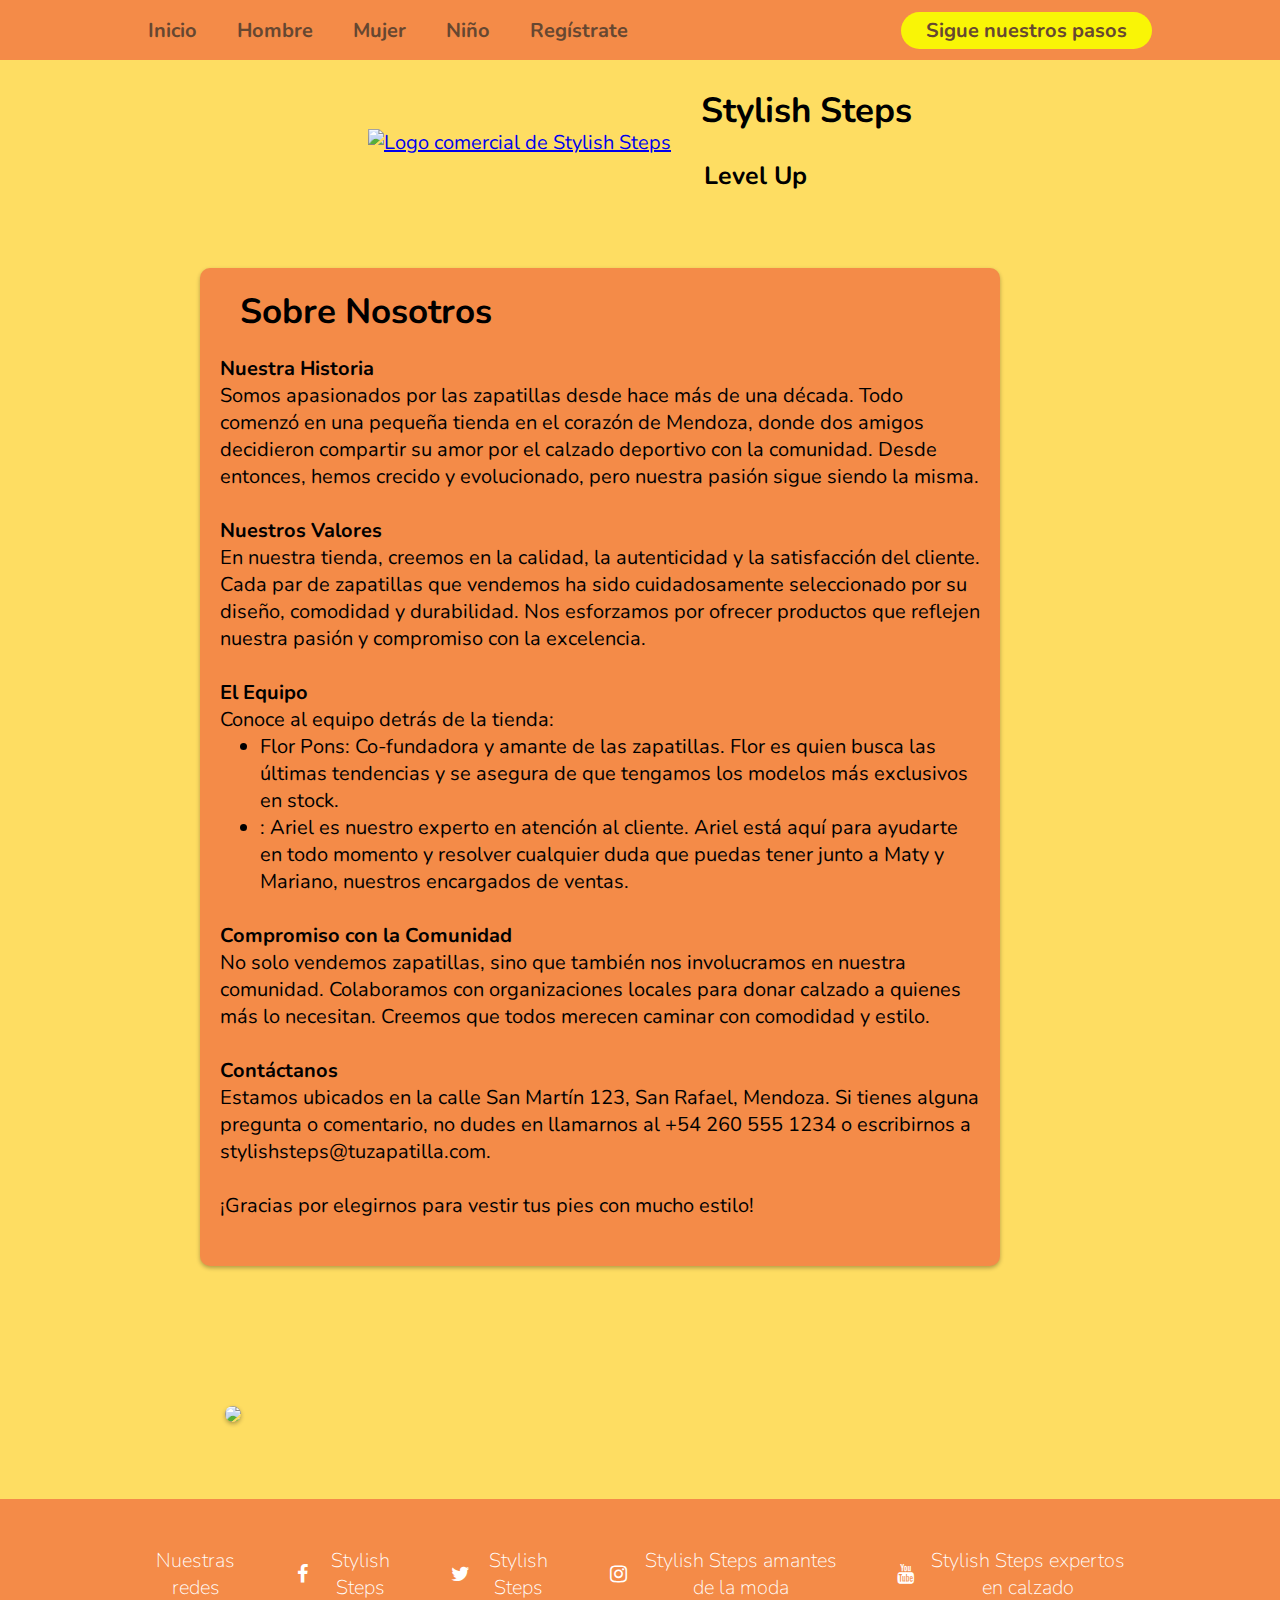
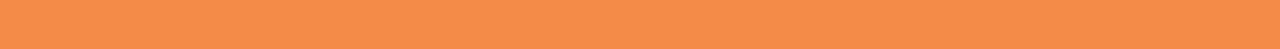
==== html/aboutUs.html @ 2ab38fc5 "sumadas secciones faltantes" ====
<!DOCTYPE html>
<html lang="en">

<head>
    <meta charset="UTF-8">
    <meta name="viewport" content="width=device-width, initial-scale=1.0">
    <title>Sobre Nosotros</title>
    <link rel="stylesheet" href="../static/css/styles.css">
    <link rel="icon" type="image/png" href="../static/img/logo2.png">
    <link rel="stylesheet" href="https://cdnjs.cloudflare.com/ajax/libs/font-awesome/4.7.0/css/font-awesome.min.css">
</head>
<nav>
    <ul>
        <li><a href="./index.html">Inicio</a></li>
                <li><a href="./seccionHombre.html">Hombre</a></li>
                <li><a href="./seccionMujer.html">Mujer</a></li>
                <li><a href="./seccionNino.html">Niño</a></li>
                <li><a href="./registro.html">Regístrate</a></li>
    </ul>
    <a href="#footer" class="btn"><button>Sigue nuestros pasos</button></a>
</nav>
<br>

<body>
    <header>
        <!-- Logo de Stylish Steps-->
        <div class="logo_About">
            <a href="../html/index.html">
                <img src="../static/img/logo2.png" alt="Logo comercial  de Stylish Steps">
            </a>
            <div id="title">
                <h1>Stylish Steps</h1>
                <h3>Level Up</h3>
            </div>
        </div>
    </header>
    <div class="container">
        <h1>Sobre Nosotros</h1>
        <p><strong>Nuestra Historia</strong></p>
        <p>Somos apasionados por las zapatillas desde hace más de una década. Todo comenzó en una pequeña tienda en el
            corazón de Mendoza, donde dos amigos decidieron compartir su amor por el calzado deportivo con la comunidad.
            Desde entonces, hemos crecido y evolucionado, pero nuestra pasión sigue siendo la misma.</p><br>
        <p><strong>Nuestros Valores</strong></p>
        <p>En nuestra tienda, creemos en la calidad, la autenticidad y la satisfacción del cliente. Cada par de
            zapatillas que vendemos ha sido cuidadosamente seleccionado por su diseño, comodidad y durabilidad. Nos
            esforzamos por ofrecer productos que reflejen nuestra pasión y compromiso con la excelencia.</p><br>
        <p><strong>El Equipo</strong></p>
        <p>Conoce al equipo detrás de la tienda:</p>
        <ul>
            <li>Flor Pons: Co-fundadora y amante de las zapatillas. Flor es quien busca las últimas tendencias y se
                asegura de que tengamos los modelos más exclusivos en stock.</li>
            <li>: Ariel es nuestro experto en atención al cliente. Ariel está aquí para ayudarte en todo momento y
                resolver cualquier duda que puedas tener junto a Maty y Mariano, nuestros encargados de ventas.</li>
        </ul><br>
        <p><strong>Compromiso con la Comunidad</strong></p>
        <p>No solo vendemos zapatillas, sino que también nos involucramos en nuestra comunidad. Colaboramos con
            organizaciones locales para donar calzado a quienes más lo necesitan. Creemos que todos merecen caminar con
            comodidad y estilo.</p><br>
        <p><strong>Contáctanos</strong></p>
        <p>Estamos ubicados en la calle San Martín 123, San Rafael, Mendoza. Si tienes alguna pregunta o comentario, no
            dudes en llamarnos al +54 260 555 1234 o escribirnos a stylishsteps@tuzapatilla.com.</p><br>
        <p>¡Gracias por elegirnos para vestir tus pies con mucho estilo!</p><br>
    </div>
    <img id="tienda" src="../static/img/tienda.jpg">
    <!--Footer-->
    <footer id="footer">
        <a name="footer">Nuestras redes</a><br>
        <a class="social"><i class="fa fa-facebook"></i>Stylish Steps</a>
        <a class="social"><i class="fa fa-twitter"></i>Stylish Steps</a>
        <a class="social"><i class="fa fa-instagram"></i>Stylish Steps amantes de la moda </a>
        <a class="social"><i class="fa fa-youtube"></i>Stylish Steps expertos en calzado </a>
    </footer>
</body>

</html>
---- static/css/styles.css ----
@import url('https://fonts.googleapis.com/css2?family=Nunito:wght@400;800&display=swap');
:root {
    --amarillo: #FEDD62;
    --naranja: #F48B48;
    --marron: #664731;
    --rojo:#f01515;
    --negro:#000000;
    --rosa:#dc8998;
    --azul:#3533cd;
    --verde: #7ed957;
    --blanco:#ffffff;
}
*{
    box-sizing: border-box;
    margin: 0;
    font-family: 'Nunito', sans-serif;
    font-size: 20px;
}

h1 {
    color: var(--negro);
    padding-left: 20px;
    font-size: 35px;
    margin-bottom: 20px;
}
h2 {
    color: var(--negro);
    padding-left: 20px;
    font-size: 30px;
}
h3 {
    color: var(--negro);
    padding: 5px 10%;
    font-size: 25px;
}
body {
    background-color:var(--amarillo);
    font-family: 'Nunito', sans-serif;
    color: var(--negro); 
}

/*  header {
    position: absolute;
    width: 100%;
    display: flex;
    align-items: center; 
    justify-content: space-between;
    padding: 1rem;
    background-color: transparent;
    border-bottom: none;
    z-index: 100;
}  */

/*sobre nosotros*/
.container {
    max-width: 800px;
    margin: 70px 200px;
    padding: 20px;
    background-color: var(--naranja);
    border-radius: 10px;
    box-shadow: 0 2px 4px rgba(0, 0, 0,0.293);
}
#tienda {
    width: 60%;
    margin:70px 225px;
    border-radius: 10px;
    box-shadow: 0 2px 4px rgba(0, 0, 0,0.293);
}
/*logo*/
/*.logo {
    display: flex;
    align-items: center;
    height: 120px;
    padding: 5px 10%;
    cursor: default;
    background-color: #FEDD62;
}*/
.logo {
	display: flex;
	align-items: center;
    justify-content: space-between;
	gap: 0.5rem;
    margin-left: 1rem;
    margin-top: 4px;
}

.logo_About {
	display: flex;
	align-items: center;
    justify-content: center;
	gap: 0.5rem;
}

.logo img {
    max-height: 100px; /* Ajusta esta altura según necesites */
    height: 100%; /* Asegura que la imagen ocupe el 100% del alto del enlace */
    object-fit: contain; /* Asegura que la imagen se ajuste dentro del contenedor sin distorsionarse */
}

.stylishstepsImages {
    justify-content: center;
    position: relative;
    width: 100vw;
    object-fit: cover;
    /* padding: 10px 20px; */
}

.cart-icon {
    position: absolute;
    right: 1rem;
    color: #664731;
}

.search-container {
    display: flex;
    align-items: center;
    margin-left: 1rem;
    margin-right: 1rem;
    height: 100%;
    /* flex: 1; */
    padding: 0.5rem;
}

.search-container form {
    display: flex;
    align-items: center;
    height: 100%;
}

.search-container input[type="text"] {
    padding: 0.5rem;
    border: 1px solid #ccc;
    border-radius: 50px 0 0 50px;
    outline: none;
    height: 100%;
}

.search-container button {
    padding: 0.5rem;
    border: 1px solid #ccc;
    border-left: none;
    border-radius: 0 50px 50px 0;
    background-color: #333;
    color: #fff;
    cursor: pointer;
    outline: none;
    transition: background-color 0.3s;
    height: 100%;
}

.search-container button:hover {
    background-color: #555;
    height: 100%;
}

/*barra de navegacion*/
nav {
    background-color: var(--naranja);
    display: flex;
    justify-content: space-between;
    align-items: center;
    height: 60px;
    padding: 5px 10%;
}
nav ul{
    padding: 0;
    list-style: none;
    display: flex;
}
nav ul li{
    display: inline-block;
    padding: 0 20px; 
}
nav ul li a{
    font-weight: 700;
    font-size: 20px;
    color: var(--marron);
    text-decoration: none;
}
.btn button{
    font-weight: 700;
    color: var(--marron);
    padding: 5px 25px;
    background: rgb(249, 245, 6);
    border: none;
    border-radius: 50px;
    cursor: pointer;
    transition: all 0.3s ease 0s;
}

/*carrusel*/
.carousel {
    position: relative;
    width: 100%;
    height: 55vw;
    overflow: hidden;
    display: block;
}
.carousel-image {
    justify-content: center;
    position: absolute;
    width: 100vw;
    object-fit: cover;
    transition: opacity 1s ease-in-out;
    padding: 10px 20px;
}
.carousel-image:not(:first-child){
    opacity: 0;
}
.carousel{
    background-color: var(--amarillo);
}
/*Secciones*/
.article{
    margin:0px;
    width: 100%;
    background-color: var(--amarillo);
    text-align: center;
}
.p{
    text-align:center;
    line-height: 1.5;
}
.seccionMujer{
    background-color: var(--rosa);
    padding: 3em;
    display: flex;
    text-align:center;
    align-items: center;
    box-sizing: border-box;
    justify-content: space-between;
    margin: 20px 5px;
    box-shadow: 0 2px 4px rgba(0, 0, 0,0.293);
}
.seccionHombre{
    background-color:var(--azul);
    padding: 3em;
    display: flex;
    text-align:center;
    align-items: center;
    box-sizing: border-box;
    justify-content: space-between;
    margin: 20px 5px;
    box-shadow: 0 2px 4px rgba(0, 0, 0,0.293);
}
.seccionNiños{
    background-color: var(--verde);
    margin: 20px 5px;
    padding: 3em;
    display: flex;
    text-align:center;
    align-items: center;
    box-sizing: border-box;
    justify-content: space-between;
    box-shadow: 0 2px 4px rgba(0, 0, 0,0.293);
}
.card {
    width: 270px;
    height: 323px;
    background-color: #dbc5bd;
    border-radius: 16px;
    border-style: groove;
    display: flex;
    flex-direction:column; 
    margin: 1px;
}
.imgcard {
    height: 200px;
    width: 237px;
    flex: 1 1 auto;
    margin: 1em;
    overflow: hidden;
    border-radius: 16px;
}
/*formularos*/
.formularios{
    display:grid;
    background-color: var(--amarillo);
}
/*Login*/
#login{
    background-color:#f8f9fa;
    padding: 80px 150px;
    display: flex;
    flex-direction: column;
    align-items: center;
    border-radius: 8px;
    margin: 30px 300px;
    box-shadow: 0 2px 4px rgba(0, 0, 0,0.293);
}
/*Registro*/
#registro{
    margin: 30px 300px;
    background-color: #f8f9fa; 
    padding: 80px 200px;
    text-align:center;
    flex-direction: column;
    border-radius: 8px;
    box-shadow: 0 2px 4px rgba(0, 0, 0, 0.293);

}

/*footer*/
footer{
    display: -moz-inline-box;
    text-align: center;
    background-color: var(--naranja);
    display: flex;
    justify-content: space-between;
    height: 150px;
    padding: 5px 10%;
}
footer a{
    align-items: center;
    padding: 0;
    margin-left: 2%;
    margin-right: 2%;
    list-style: none;
    display: flex;
    font-size: 700;
    color: white;
    text-decoration: none;
    font-weight: 100;
    
}
.fa {
    
    padding: 2px;
    font-size: 30px;
    width: 50px;
    text-decoration: none;
}

.textoValidacion{
    margin-top: 10px;
    color: var(--naranja);

}
@media only screen and (max-width: 992px) {
    h1 {
        font-size: 25px;
    }
    footer a{
        font-size: 15px;
    }
    nav ul li a{
        font-weight: 800;
        font-size: 18px;
    }
}
@media only screen and (max-width: 768px) {
    h1 {
        font-size: 20px;
    }
    footer a{
        font-size: 10px;
    }
    nav ul li a{
        font-weight: 700;
        font-size: 15px;
    }
    .btn button{
        font-weight: 700;
        padding: 5px 25px;
        font-size: 12px;
    }
}

.productos {
    display: flex;
    flex-wrap: wrap;
    gap: 2rem;
    justify-content: space-around;
    padding: 2rem;
}

.producto {
    background-color: white;
    border: 1px solid #ddd;
    border-radius: 5px;
    overflow: hidden;
    box-shadow: 0 2px 5px rgba(0,0,0,0.1);
    max-width: 300px;
    text-align: center;
}

.producto img {
    width: 100%;
    height: auto;
}

.producto h2 {
    font-size: 1.5rem;
    color: #333;
    margin: 0.5rem 0;
}

.producto .descripcion {
    font-size: 1rem;
    color: #666;
    padding: 0 1rem;
}

.producto .precio {
    font-size: 1.2rem;
    color: #e74c3c;
    margin: 0.5rem 0;
}

.producto .comprar {
    background-color: #3498db;
    color: white;
    border: none;
    padding: 0.75rem 1.5rem;
    margin-bottom: 1rem;
    cursor: pointer;
    transition: background-color 0.3s;
}

.producto .comprar:hover {
    background-color: #2980b9;
}

.slider {
    position: relative;
    width: 40%;
    max-width: 800px;
    overflow: hidden;
    border-radius: 10px;
    box-shadow: 0 4px 8px rgba(0, 0, 0, 0.2);
    background-color: var(--naranja);
    display: flex;
    align-items: center;
    justify-content: center;
    /* flex: 2; */
    
}

.slides {
    display: flex;
    transition: transform 0.5s ease-in-out;
    width: 300%;
}

.slide {
    min-width: 100%;
    box-sizing: border-box;
    text-align: center;
    display: flex;
    align-items: center;
    justify-content: center;
    padding: 20px;
}

.slide p {
    margin: 0;
    /* font-size: 24px; */
    color: #333;
    font-size: calc(var(--base-font-size) + 1vw);
}

.prev, .next {
    position: absolute;
    top: 50%;
    transform: translateY(-50%);
    background-color: transparent;
    color: white;
    border: none;
    padding: 1rem;
    cursor: pointer;
    border-radius: 50%;
    user-select: none;
}

.prev {
    left: 10px;
}

.next {
    right: 10px;
}

.prev:hover, .next:hover {
    background-color: transparent;
    color:#000000;
}
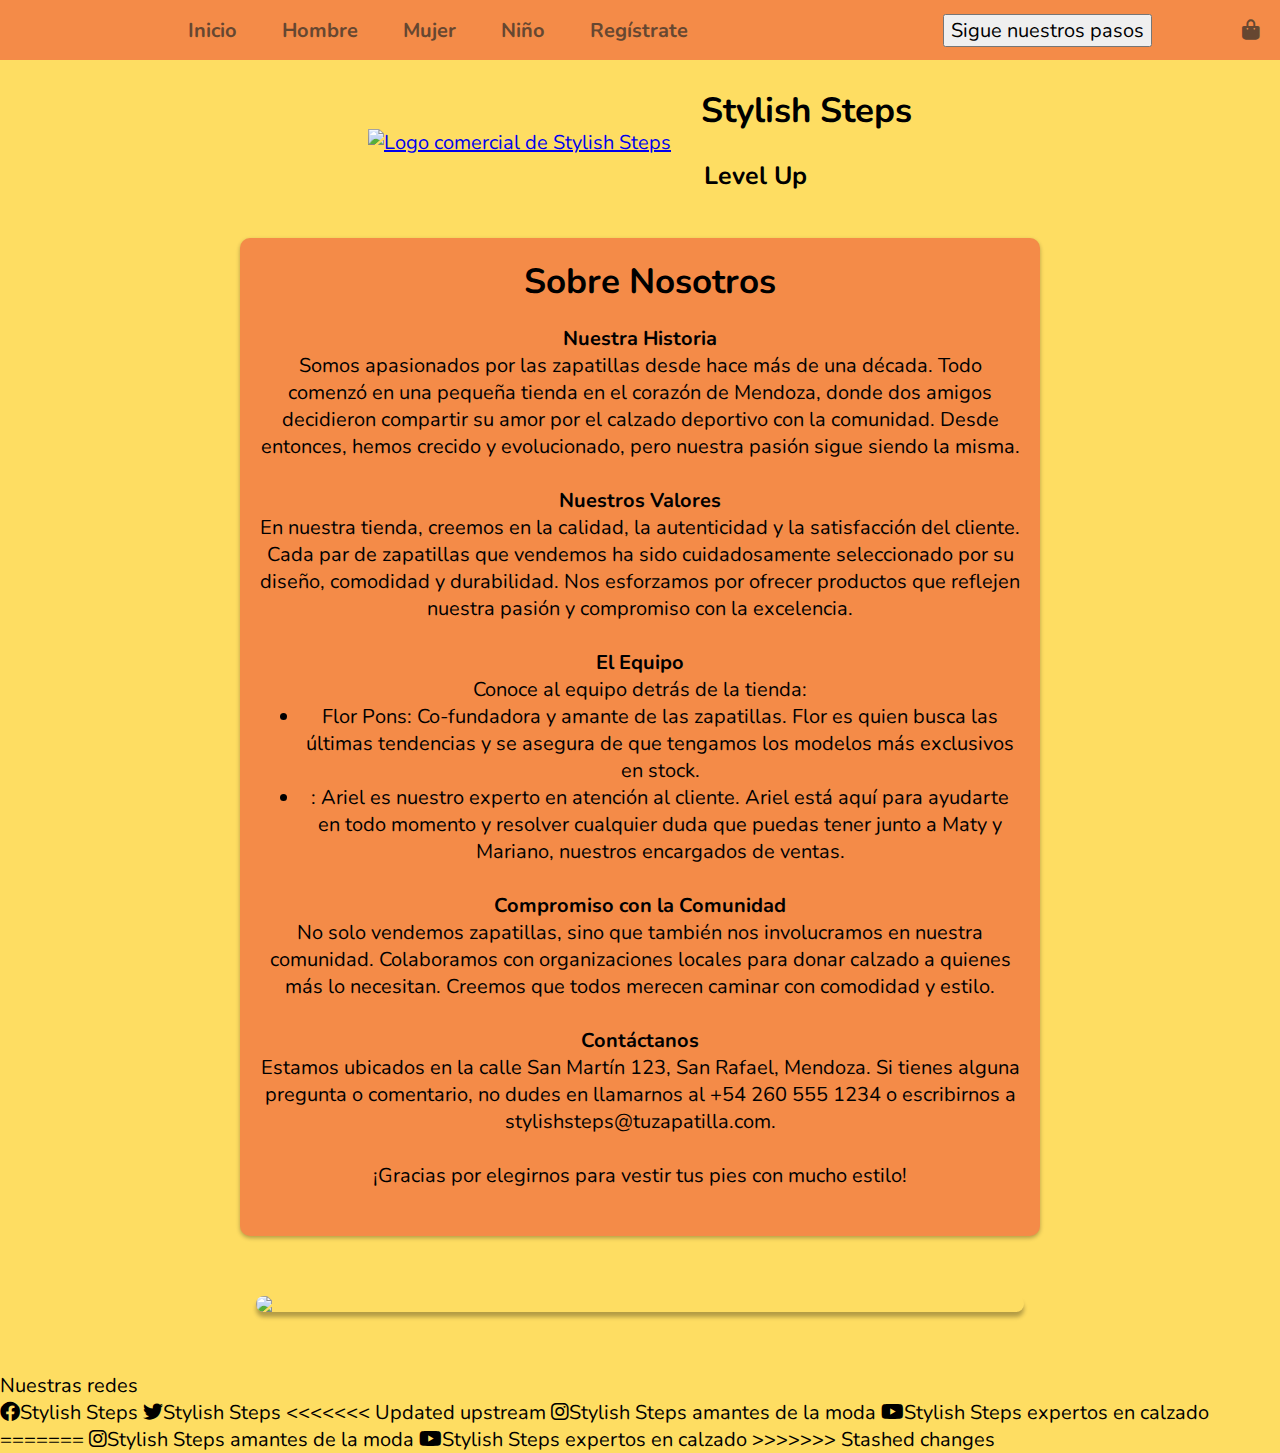
==== commit e1aee7d8: "Incorporando animación para cumplir las consignas, correcciones responsive del footer y el registro." ====
--- a/html/aboutUs.html
+++ b/html/aboutUs.html
@@ -1,5 +1,5 @@
 <!DOCTYPE html>
-<html lang="en">
+<html lang="es">
 
 <head>
     <meta charset="UTF-8">
@@ -7,7 +7,7 @@
     <title>Sobre Nosotros</title>
     <link rel="stylesheet" href="../static/css/styles.css">
     <link rel="icon" type="image/png" href="../static/img/logo2.png">
-    <link rel="stylesheet" href="https://cdnjs.cloudflare.com/ajax/libs/font-awesome/4.7.0/css/font-awesome.min.css">
+    <link rel="stylesheet" href="https://cdnjs.cloudflare.com/ajax/libs/font-awesome/6.0.0/css/all.min.css">
 </head>
 <nav>
     <ul>
@@ -18,6 +18,7 @@
                 <li><a href="./registro.html">Regístrate</a></li>
     </ul>
     <a href="#footer" class="btn"><button>Sigue nuestros pasos</button></a>
+    <a href="#cart" class="cart-icon"><i class="fas fa-shopping-bag"></i></a>
 </nav>
 <br>
 
@@ -65,10 +66,15 @@
     <!--Footer-->
     <footer id="footer">
         <a name="footer">Nuestras redes</a><br>
-        <a class="social"><i class="fa fa-facebook"></i>Stylish Steps</a>
-        <a class="social"><i class="fa fa-twitter"></i>Stylish Steps</a>
-        <a class="social"><i class="fa fa-instagram"></i>Stylish Steps amantes de la moda </a>
-        <a class="social"><i class="fa fa-youtube"></i>Stylish Steps expertos en calzado </a>
+        <a class="social"><i class="fab fa-facebook"></i>Stylish Steps</a>
+        <a class="social"><i class="fab fa-twitter"></i>Stylish Steps</a>
+<<<<<<< Updated upstream
+        <a class="social"><i class="fab fa-instagram"></i>Stylish Steps amantes de la moda </a>
+        <a class="social"><i class="fab fa-youtube"></i>Stylish Steps expertos en calzado </a>
+=======
+        <a class="social"><i class="fab fa-instagram"></i>Stylish Steps amantes de la moda</a>
+        <a class="social"><i class="fab fa-youtube"></i>Stylish Steps expertos en calzado</a>
+>>>>>>> Stashed changes
     </footer>
 </body>
 
--- a/static/css/styles.css
+++ b/static/css/styles.css
@@ -1,16 +1,18 @@
 @import url('https://fonts.googleapis.com/css2?family=Nunito:wght@400;800&display=swap');
+
 :root {
     --amarillo: #FEDD62;
     --naranja: #F48B48;
     --marron: #664731;
-    --rojo:#f01515;
-    --negro:#000000;
-    --rosa:#dc8998;
-    --azul:#3533cd;
+    --rojo: #f01515;
+    --negro: #000000;
+    --rosa: #dc8998;
+    --azul: #3533cd;
     --verde: #7ed957;
-    --blanco:#ffffff;
-}
-*{
+    --blanco: #ffffff;
+}
+
+* {
     box-sizing: border-box;
     margin: 0;
     font-family: 'Nunito', sans-serif;
@@ -23,20 +25,41 @@
     font-size: 35px;
     margin-bottom: 20px;
 }
+
 h2 {
     color: var(--negro);
     padding-left: 20px;
     font-size: 30px;
 }
+
 h3 {
     color: var(--negro);
     padding: 5px 10%;
     font-size: 25px;
 }
+
+.animacion {
+    text-align: center; 
+    animation: fadeInLeftBig 5s infinite;
+    font-size: 10vh; 
+}
+@keyframes fadeInLeftBig {
+    from {
+    opacity: 0;
+    transform: translateX(-100px);
+    }
+    to {
+    opacity: 1;
+    transform: translateX(0);
+    font-size: 5vh; 
+    color: var(--marron);
+}
+}
+
 body {
-    background-color:var(--amarillo);
+    background-color: var(--amarillo);
     font-family: 'Nunito', sans-serif;
-    color: var(--negro); 
+    color: var(--negro);
 }
 
 /*  header {
@@ -54,18 +77,24 @@
 /*sobre nosotros*/
 .container {
     max-width: 800px;
-    margin: 70px 200px;
-    padding: 20px;
+    margin: 0 auto;
+    margin-top: 2rem;
+    width: 100%;
+    padding: 1rem;
     background-color: var(--naranja);
     border-radius: 10px;
-    box-shadow: 0 2px 4px rgba(0, 0, 0,0.293);
-}
+    box-shadow: 0 2px 4px rgba(0, 0, 0, 0.293);
+    text-align: center;
+}
+
 #tienda {
+    display: flex;
     width: 60%;
-    margin:70px 225px;
+    margin: 3rem auto 3rem;
     border-radius: 10px;
-    box-shadow: 0 2px 4px rgba(0, 0, 0,0.293);
-}
+    box-shadow: 0 5px 4px rgba(0, 0, 0, 0.293);
+}
+
 /*logo*/
 /*.logo {
     display: flex;
@@ -76,25 +105,28 @@
     background-color: #FEDD62;
 }*/
 .logo {
-	display: flex;
-	align-items: center;
+    display: flex;
+    align-items: center;
     justify-content: space-between;
-	gap: 0.5rem;
+    gap: 0.5rem;
     margin-left: 1rem;
     margin-top: 4px;
 }
 
 .logo_About {
-	display: flex;
-	align-items: center;
+    display: flex;
+    align-items: center;
     justify-content: center;
-	gap: 0.5rem;
+    gap: 0.5rem;
 }
 
 .logo img {
-    max-height: 100px; /* Ajusta esta altura según necesites */
-    height: 100%; /* Asegura que la imagen ocupe el 100% del alto del enlace */
-    object-fit: contain; /* Asegura que la imagen se ajuste dentro del contenedor sin distorsionarse */
+    max-height: 100px;
+    /* Ajusta esta altura según necesites */
+    height: 100%;
+    /* Asegura que la imagen ocupe el 100% del alto del enlace */
+    object-fit: contain;
+    /* Asegura que la imagen se ajuste dentro del contenedor sin distorsionarse */
 }
 
 .stylishstepsImages {
@@ -102,7 +134,6 @@
     position: relative;
     width: 100vw;
     object-fit: cover;
-    /* padding: 10px 20px; */
 }
 
 .cart-icon {
@@ -162,22 +193,67 @@
     height: 60px;
     padding: 5px 10%;
 }
-nav ul{
+
+<<<<<<< Updated upstream
+nav ul {
     padding: 0;
     list-style: none;
     display: flex;
 }
-nav ul li{
+
+nav ul li {
     display: inline-block;
-    padding: 0 20px; 
-}
-nav ul li a{
+    padding: 0 20px;
+}
+
+nav ul li a {
     font-weight: 700;
     font-size: 20px;
     color: var(--marron);
     text-decoration: none;
-}
-.btn button{
+=======
+.navigation {
+    list-style: circle;
+    margin: 0 auto;
+    max-width: 760px;
+}
+
+.navigation li {
+    display: none;
+}
+
+.navigation a {
+    display: block;
+    padding: 0.75rem;
+    text-align: left;
+    text-decoration: none;
+    color: black;
+    font-weight: 700;
+    transition: 0.5s;
+    font-size: clamp(1rem, 2vmin, 1.5rem);
+}
+
+
+.navigation a:hover,
+.navigation a:active {
+    color: tomato;
+    background-color: black;
+}
+
+.navigation .btn button:hover {
+    background-color: #c40606;
+}
+
+.show li {
+    display: block;
+}
+
+#menu.show::before {
+    content: "X";
+>>>>>>> Stashed changes
+}
+
+.btn button {
     font-weight: 700;
     color: var(--marron);
     padding: 5px 25px;
@@ -196,6 +272,7 @@
     overflow: hidden;
     display: block;
 }
+
 .carousel-image {
     justify-content: center;
     position: absolute;
@@ -204,56 +281,64 @@
     transition: opacity 1s ease-in-out;
     padding: 10px 20px;
 }
-.carousel-image:not(:first-child){
+
+.carousel-image:not(:first-child) {
     opacity: 0;
 }
-.carousel{
+
+.carousel {
     background-color: var(--amarillo);
 }
+
 /*Secciones*/
-.article{
-    margin:0px;
+.article {
+    margin: 0px;
     width: 100%;
     background-color: var(--amarillo);
     text-align: center;
 }
-.p{
-    text-align:center;
+
+.p {
+    text-align: center;
     line-height: 1.5;
 }
-.seccionMujer{
+
+.seccionMujer {
     background-color: var(--rosa);
     padding: 3em;
     display: flex;
-    text-align:center;
+    text-align: center;
     align-items: center;
     box-sizing: border-box;
     justify-content: space-between;
     margin: 20px 5px;
-    box-shadow: 0 2px 4px rgba(0, 0, 0,0.293);
-}
-.seccionHombre{
-    background-color:var(--azul);
+    box-shadow: 0 2px 4px rgba(0, 0, 0, 0.293);
+}
+
+.seccionHombre {
+    background-color: var(--azul);
     padding: 3em;
     display: flex;
-    text-align:center;
+    text-align: center;
     align-items: center;
     box-sizing: border-box;
     justify-content: space-between;
     margin: 20px 5px;
-    box-shadow: 0 2px 4px rgba(0, 0, 0,0.293);
-}
-.seccionNiños{
+    box-shadow: 0 2px 4px rgba(0, 0, 0, 0.293);
+}
+
+.seccionNiños {
     background-color: var(--verde);
     margin: 20px 5px;
     padding: 3em;
     display: flex;
-    text-align:center;
+    text-align: center;
     align-items: center;
     box-sizing: border-box;
     justify-content: space-between;
-    box-shadow: 0 2px 4px rgba(0, 0, 0,0.293);
-}
+    box-shadow: 0 2px 4px rgba(0, 0, 0, 0.293);
+}
+
 .card {
     width: 270px;
     height: 323px;
@@ -261,9 +346,10 @@
     border-radius: 16px;
     border-style: groove;
     display: flex;
-    flex-direction:column; 
+    flex-direction: column;
     margin: 1px;
 }
+
 .imgcard {
     height: 200px;
     width: 237px;
@@ -272,28 +358,31 @@
     overflow: hidden;
     border-radius: 16px;
 }
+
 /*formularos*/
-.formularios{
-    display:grid;
+.formularios {
+    display: grid;
     background-color: var(--amarillo);
 }
+
 /*Login*/
-#login{
-    background-color:#f8f9fa;
+#login {
+    background-color: #f8f9fa;
     padding: 80px 150px;
     display: flex;
     flex-direction: column;
     align-items: center;
     border-radius: 8px;
     margin: 30px 300px;
-    box-shadow: 0 2px 4px rgba(0, 0, 0,0.293);
-}
+    box-shadow: 0 2px 4px rgba(0, 0, 0, 0.293);
+}
+
 /*Registro*/
-#registro{
+#registro {
     margin: 30px 300px;
-    background-color: #f8f9fa; 
+    background-color: #f8f9fa;
     padding: 80px 200px;
-    text-align:center;
+    text-align: center;
     flex-direction: column;
     border-radius: 8px;
     box-shadow: 0 2px 4px rgba(0, 0, 0, 0.293);
@@ -301,68 +390,118 @@
 }
 
 /*footer*/
-footer{
-    display: -moz-inline-box;
-    text-align: center;
+footer {
+<<<<<<< Updated upstream
+    display: flex;
+    text-align: center;
+=======
+>>>>>>> Stashed changes
     background-color: var(--naranja);
-    display: flex;
-    justify-content: space-between;
+    display: inline-flex;
+    flex-direction: row;
+    align-items: baseline;
     height: 150px;
+<<<<<<< Updated upstream
     padding: 5px 10%;
-}
-footer a{
+=======
+    padding: auto;
+    width: 100%;
+>>>>>>> Stashed changes
+}
+
+footer a {
     align-items: center;
     padding: 0;
-    margin-left: 2%;
-    margin-right: 2%;
-    list-style: none;
-    display: flex;
-    font-size: 700;
+    margin: auto;
+    display: flex;
+    font-size: 1rem;
     color: white;
     text-decoration: none;
     font-weight: 100;
-    
-}
-.fa {
-    
+
+}
+
+.fab {
+
     padding: 2px;
     font-size: 30px;
     width: 50px;
     text-decoration: none;
 }
 
-.textoValidacion{
+.textoValidacion {
     margin-top: 10px;
     color: var(--naranja);
 
 }
+
 @media only screen and (max-width: 992px) {
     h1 {
         font-size: 25px;
     }
-    footer a{
+
+    footer a {
         font-size: 15px;
     }
-    nav ul li a{
+
+    nav ul li a {
         font-weight: 800;
         font-size: 18px;
     }
 }
+
 @media only screen and (max-width: 768px) {
     h1 {
         font-size: 20px;
     }
-    footer a{
+
+    footer a {
         font-size: 10px;
     }
-    nav ul li a{
+
+    nav ul li a {
         font-weight: 700;
         font-size: 15px;
     }
-    .btn button{
+
+
+    .btn button {
         font-weight: 700;
         padding: 5px 25px;
         font-size: 12px;
+<<<<<<< Updated upstream
+=======
+        margin: auto;
+    }
+    #login, #registro{
+        background-color: #f8f9fa;
+        padding: 5% 10%;
+        display: grid;
+        justify-content: center;
+        border-radius: 8px;
+        margin: 5%;
+        box-shadow: 0 2px 4px rgba(0, 0, 0, 0.293);
+    }
+}
+
+@media only screen and (min-width: 40em) {
+    .navigation {
+        display: flex;
+    }
+
+    .navigation li {
+        display: block;
+        /* change state in small view */
+        flex: 1 1 100%;
+    }
+
+    .navigation a {
+        text-align: center;
+    }
+
+    #menu {
+        display: none;
+>>>>>>> Stashed changes
     }
 }
 
@@ -379,7 +518,7 @@
     border: 1px solid #ddd;
     border-radius: 5px;
     overflow: hidden;
-    box-shadow: 0 2px 5px rgba(0,0,0,0.1);
+    box-shadow: 0 2px 5px rgba(0, 0, 0, 0.1);
     max-width: 300px;
     text-align: center;
 }
@@ -433,7 +572,7 @@
     align-items: center;
     justify-content: center;
     /* flex: 2; */
-    
+
 }
 
 .slides {
@@ -459,7 +598,8 @@
     font-size: calc(var(--base-font-size) + 1vw);
 }
 
-.prev, .next {
+.prev,
+.next {
     position: absolute;
     top: 50%;
     transform: translateY(-50%);
@@ -480,7 +620,8 @@
     right: 10px;
 }
 
-.prev:hover, .next:hover {
+.prev:hover,
+.next:hover {
     background-color: transparent;
-    color:#000000;
+    color: #000000;
 }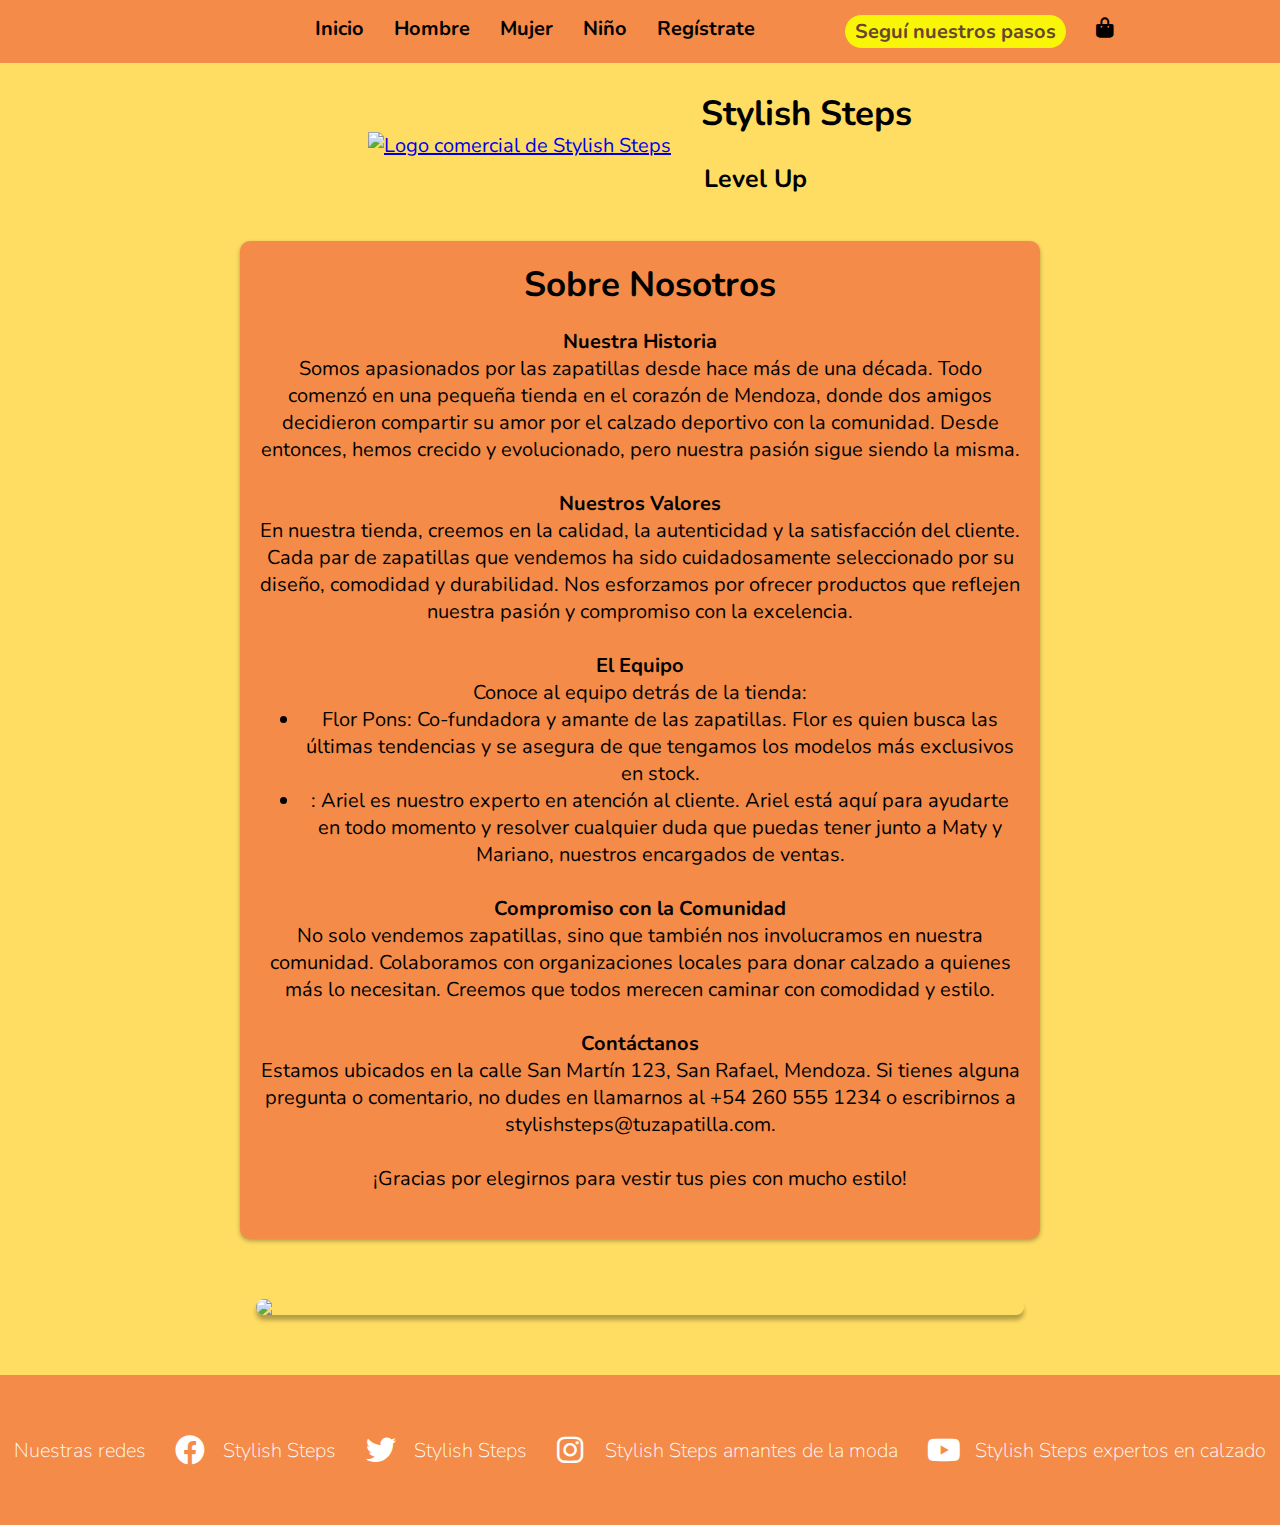
==== commit e9d68437: "Merge pull request #8 from arielx22/Flor" ====
--- a/html/aboutUs.html
+++ b/html/aboutUs.html
@@ -9,16 +9,23 @@
     <link rel="icon" type="image/png" href="../static/img/logo2.png">
     <link rel="stylesheet" href="https://cdnjs.cloudflare.com/ajax/libs/font-awesome/6.0.0/css/all.min.css">
 </head>
+
+<a id="menu" href="#"></a>
 <nav>
-    <ul>
+    <ul class="navigation">
         <li><a href="./index.html">Inicio</a></li>
-                <li><a href="./seccionHombre.html">Hombre</a></li>
-                <li><a href="./seccionMujer.html">Mujer</a></li>
-                <li><a href="./seccionNino.html">Niño</a></li>
-                <li><a href="./registro.html">Regístrate</a></li>
+        <li><a href="./seccionHombre.html">Hombre</a></li>
+        <li><a href="./seccionMujer.html">Mujer</a></li>
+        <li><a href="./seccionNino.html">Niño</a></li>
+        <li><a href="./registro.html">Regístrate</a></li>
+
+        <li><a href="#footer" class="btn"><button>Seguí nuestros pasos</button></a></li>
+        <li><a href="#cart" class="cart-icon">
+            <i class="fas fa-shopping-bag"></i>
+            <span class="cart-text">Bolsa de compras</span>
+        </a>
+    </li>
     </ul>
-    <a href="#footer" class="btn"><button>Sigue nuestros pasos</button></a>
-    <a href="#cart" class="cart-icon"><i class="fas fa-shopping-bag"></i></a>
 </nav>
 <br>
 
@@ -68,14 +75,10 @@
         <a name="footer">Nuestras redes</a><br>
         <a class="social"><i class="fab fa-facebook"></i>Stylish Steps</a>
         <a class="social"><i class="fab fa-twitter"></i>Stylish Steps</a>
-<<<<<<< Updated upstream
         <a class="social"><i class="fab fa-instagram"></i>Stylish Steps amantes de la moda </a>
         <a class="social"><i class="fab fa-youtube"></i>Stylish Steps expertos en calzado </a>
-=======
-        <a class="social"><i class="fab fa-instagram"></i>Stylish Steps amantes de la moda</a>
-        <a class="social"><i class="fab fa-youtube"></i>Stylish Steps expertos en calzado</a>
->>>>>>> Stashed changes
     </footer>
+    <script src="src/script.js"></script>
 </body>
 
 </html>--- a/static/css/styles.css
+++ b/static/css/styles.css
@@ -61,18 +61,6 @@
     font-family: 'Nunito', sans-serif;
     color: var(--negro);
 }
-
-/*  header {
-    position: absolute;
-    width: 100%;
-    display: flex;
-    align-items: center; 
-    justify-content: space-between;
-    padding: 1rem;
-    background-color: transparent;
-    border-bottom: none;
-    z-index: 100;
-}  */
 
 /*sobre nosotros*/
 .container {
@@ -95,15 +83,6 @@
     box-shadow: 0 5px 4px rgba(0, 0, 0, 0.293);
 }
 
-/*logo*/
-/*.logo {
-    display: flex;
-    align-items: center;
-    height: 120px;
-    padding: 5px 10%;
-    cursor: default;
-    background-color: #FEDD62;
-}*/
 .logo {
     display: flex;
     align-items: center;
@@ -136,10 +115,8 @@
     object-fit: cover;
 }
 
-.cart-icon {
-    position: absolute;
-    right: 1rem;
-    color: #664731;
+.cart-text {
+    display: none;
 }
 
 .search-container {
@@ -185,33 +162,29 @@
 }
 
 /*barra de navegacion*/
+
+#menu {
+    display: block;
+    font-size: 2rem;
+    font-weight: 700;
+    text-decoration: none;
+    padding: .5rem .75rem;
+    background-color: var(--naranja);
+    color: #ffffff;
+}
+
+#menu::before {
+    content: "≡";
+}
+
 nav {
+    display: flex;
     background-color: var(--naranja);
-    display: flex;
+    flex-wrap: wrap;
     justify-content: space-between;
     align-items: center;
-    height: 60px;
-    padding: 5px 10%;
-}
-
-<<<<<<< Updated upstream
-nav ul {
-    padding: 0;
-    list-style: none;
-    display: flex;
-}
-
-nav ul li {
-    display: inline-block;
-    padding: 0 20px;
-}
-
-nav ul li a {
-    font-weight: 700;
-    font-size: 20px;
-    color: var(--marron);
-    text-decoration: none;
-=======
+}
+
 .navigation {
     list-style: circle;
     margin: 0 auto;
@@ -250,24 +223,25 @@
 
 #menu.show::before {
     content: "X";
->>>>>>> Stashed changes
 }
 
 .btn button {
     font-weight: 700;
     color: var(--marron);
-    padding: 5px 25px;
+    padding: 3px 10px;
+    margin-left: 3rem;
     background: rgb(249, 245, 6);
     border: none;
     border-radius: 50px;
     cursor: pointer;
     transition: all 0.3s ease 0s;
+    white-space: nowrap;
 }
 
 /*carrusel*/
 .carousel {
     position: relative;
-    width: 100%;
+    width: 100vw;
     height: 55vw;
     overflow: hidden;
     display: block;
@@ -290,123 +264,118 @@
     background-color: var(--amarillo);
 }
 
-/*Secciones*/
+
+/* Secciones */
+
 .article {
-    margin: 0px;
+display: flex;
+flex-wrap: wrap;
+gap: 2rem;
+justify-content: space-around;
+padding: 2rem;
+width: 100%; 
+}
+
+.enunciado {
+text-align: center;
+line-height: 1.5;
+width: 150%; 
+}
+.seccionMujer,.seccionHombre,.seccionNiños {
+width: 100%;
+flex: 1.5 repeat 0.75; 
+display: flex;
+flex-direction: row; 
+align-items: center;
+box-sizing: border-box;
+justify-content: space-between;
+padding: 2%;
+box-shadow: 0 2px 4px rgba(0, 0, 0, 0.293);
+}
+
+.seccionMujer {
+background-color: var(--rosa);
+}
+
+.seccionHombre {
+background-color: var(--azul);
+}
+
+.seccionNiños {
+background-color: var(--verde);
+}
+
+.card {
+height: 25vw;
+width: calc(25% - 20px);
+background-color: #dbc5bd;
+border-radius: 16px;
+border-style: groove;
+display: flex;
+flex-direction: column;
+margin: 0.5%; 
+align-items: center;
+}
+
+.imgcard {
+height: 200px;
+width: 237px;
+flex: 1 1 auto;
+margin: 1em;
+padding: 2%;
+overflow: hidden;
+border-radius: 16px;
+}
+
+@media (max-width: 768px) {
+.card {
+    width: 95%;
+    height: auto;
+    
+}
+.imgcard{
+    width: 90%;
+    height: auto;
+    
+}
+.seccionMujer,.seccionHombre,.seccionNiños {
     width: 100%;
-    background-color: var(--amarillo);
-    text-align: center;
-}
-
-.p {
-    text-align: center;
-    line-height: 1.5;
-}
-
-.seccionMujer {
-    background-color: var(--rosa);
-    padding: 3em;
-    display: flex;
-    text-align: center;
-    align-items: center;
-    box-sizing: border-box;
-    justify-content: space-between;
-    margin: 20px 5px;
-    box-shadow: 0 2px 4px rgba(0, 0, 0, 0.293);
-}
-
-.seccionHombre {
-    background-color: var(--azul);
-    padding: 3em;
-    display: flex;
-    text-align: center;
-    align-items: center;
-    box-sizing: border-box;
-    justify-content: space-between;
-    margin: 20px 5px;
-    box-shadow: 0 2px 4px rgba(0, 0, 0, 0.293);
-}
-
-.seccionNiños {
-    background-color: var(--verde);
-    margin: 20px 5px;
-    padding: 3em;
-    display: flex;
-    text-align: center;
-    align-items: center;
-    box-sizing: border-box;
-    justify-content: space-between;
-    box-shadow: 0 2px 4px rgba(0, 0, 0, 0.293);
-}
-
-.card {
-    width: 270px;
-    height: 323px;
-    background-color: #dbc5bd;
-    border-radius: 16px;
-    border-style: groove;
-    display: flex;
+    display: inline-flex;
     flex-direction: column;
-    margin: 1px;
-}
-
-.imgcard {
-    height: 200px;
-    width: 237px;
-    flex: 1 1 auto;
-    margin: 1em;
-    overflow: hidden;
-    border-radius: 16px;
-}
-
-/*formularos*/
+}
+}
+
+
+/*formularios*/
 .formularios {
     display: grid;
     background-color: var(--amarillo);
-}
-
-/*Login*/
-#login {
+    align-items: center;
+    width: 100vw;
+    margin: 0%;
+}
+
+/*Registro*/
+#login, #registro{
     background-color: #f8f9fa;
-    padding: 80px 150px;
-    display: flex;
-    flex-direction: column;
-    align-items: center;
+    padding: 5% 10%;
+    display: grid;
+    justify-content: center;
     border-radius: 8px;
-    margin: 30px 300px;
+    margin: 30px 21%;
     box-shadow: 0 2px 4px rgba(0, 0, 0, 0.293);
-}
-
-/*Registro*/
-#registro {
-    margin: 30px 300px;
-    background-color: #f8f9fa;
-    padding: 80px 200px;
-    text-align: center;
-    flex-direction: column;
-    border-radius: 8px;
-    box-shadow: 0 2px 4px rgba(0, 0, 0, 0.293);
-
 }
 
 /*footer*/
 footer {
-<<<<<<< Updated upstream
-    display: flex;
-    text-align: center;
-=======
->>>>>>> Stashed changes
+    display: flex;
     background-color: var(--naranja);
     display: inline-flex;
     flex-direction: row;
     align-items: baseline;
     height: 150px;
-<<<<<<< Updated upstream
-    padding: 5px 10%;
-=======
     padding: auto;
     width: 100%;
->>>>>>> Stashed changes
 }
 
 footer a {
@@ -432,21 +401,34 @@
 .textoValidacion {
     margin-top: 10px;
     color: var(--naranja);
-
-}
-
-@media only screen and (max-width: 992px) {
+}
+
+@media only screen and (max-width: 500px) {
     h1 {
         font-size: 25px;
     }
 
-    footer a {
-        font-size: 15px;
+    .social span {
+        display: none;
     }
 
     nav ul li a {
         font-weight: 800;
         font-size: 18px;
+    }
+
+    .container {
+        max-width: 80%;
+        color: var(--negro);
+    }
+
+    .cart-icon {
+        right: 1rem;
+        color: #664731;
+    }
+
+    .cart-text {
+        display: inline;
     }
 }
 
@@ -469,8 +451,6 @@
         font-weight: 700;
         padding: 5px 25px;
         font-size: 12px;
-<<<<<<< Updated upstream
-=======
         margin: auto;
     }
     #login, #registro{
@@ -482,6 +462,7 @@
         margin: 5%;
         box-shadow: 0 2px 4px rgba(0, 0, 0, 0.293);
     }
+
 }
 
 @media only screen and (min-width: 40em) {
@@ -501,7 +482,6 @@
 
     #menu {
         display: none;
->>>>>>> Stashed changes
     }
 }
 
